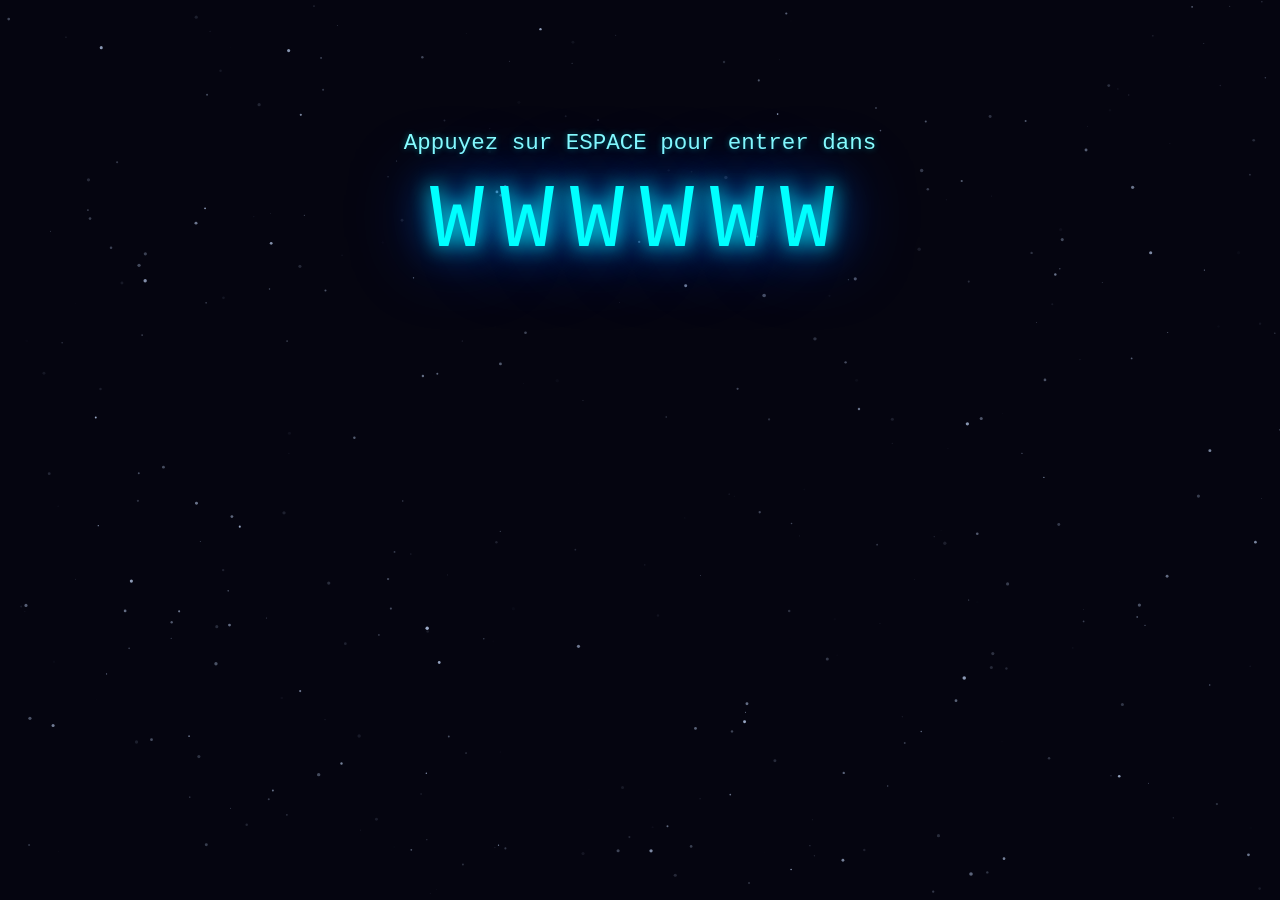
==== Wwwwww/index.html @ 75d3a6de "Ajoutez des fichiers projet." ====
<!DOCTYPE html>
<html lang="fr">
  <head>
    <meta charset="UTF-8">
    <title>WWWWWW</title>
    <link rel="stylesheet" href="css/style.css">
    <style>
      /* ===== Couche unique de contenu (les deux phases) ===== */
      #scene {
        position: absolute; inset: 0; z-index: 25;
        display: flex; flex-direction: column;
        align-items: center; justify-content: center;
        color: #fff; text-align: center;
        pointer-events: none;
      }

      /* Le titre WWWWWW — anime sa position et sa taille */
      #titre-w {
        font-family: 'Courier New', monospace;
        font-size: min(12vw, 10vh);
        letter-spacing: min(1.5vw, 16px);
        color: #0ff;
        text-shadow: 0 0 20px #0ff, 0 0 40px #08f, 0 0 80px #04f;
        animation: pulse 2s ease-in-out infinite;
        transition: font-size 0.8s ease, transform 0.8s ease, margin-bottom 0.8s ease;
        margin-bottom: 0;
      }
      #titre-w.menu-pos {
        font-size: min(10vw, 8vh);
        margin-bottom: 0.5vh;
      }

      /* Sous-titre — anime sa position */
      #sous-titre {
        font-family: 'Courier New', monospace;
        font-size: min(2.2vw, 2.5vh);
        color: #8ff;
        text-shadow: 0 0 6px rgba(0,255,255,0.4);
        animation: blink 1.8s ease-in-out infinite;
        transition: font-size 0.8s ease, margin-bottom 0.8s ease;
        margin-bottom: 1vh;
        min-height: 1.4em;
        order: -1; /* Au-dessus du titre en phase 1 */
      }
      #sous-titre.menu-pos {
        font-size: min(1.8vw, 2vh);
        margin-bottom: 2vh;
        order: 1; /* Sous le titre en phase 2 */
        animation: none;
      }

      /* Canvas parallaxe sobre (étoiles) */
      #stars-bg {
        position: absolute; inset: 0; z-index: 10;
      }

      /* Zone de contenu central (RAM ou Jukebox) — invisible en phase 1 */
      #contenu-central {
        width: min(90vw, 1100px);
        min-height: 30vh;
        display: flex;
        align-items: center;
        justify-content: center;
        order: 2;
        opacity: 0;
        pointer-events: none;
        transition: opacity 0.8s ease 0.4s;
      }
      #contenu-central.visible {
        opacity: 1;
        pointer-events: auto;
      }

      /* Canvas de la barrette RAM */
      #ram-canvas {
        display: block;
        max-width: 100%;
        cursor: pointer;
      }

      /* Jukebox caché par défaut en phase 2 */
      #jukebox-wrap { display: none; width: 100%; }
      #jukebox-wrap.visible { display: block; }
      #jukebox-host {
        position: relative;
        inset: auto;
        z-index: auto;
        padding: 0;
        width: min(96vw, 1200px);
      }

      /* Commandes — invisibles en phase 1 */
      #commandes {
        order: 3;
        margin-top: 1.5vh;
        color: #f0f;
        font-family: 'Courier New', monospace;
        font-size: min(1.6vw, 1.8vh);
        text-shadow: 0 0 6px #f0f;
        line-height: 2.2;
        opacity: 0;
        pointer-events: none;
        transition: opacity 0.8s ease 0.6s;
      }
      #commandes.visible { opacity: 1; pointer-events: auto; }
    </style>
  </head>
  <body>
    <!-- Parallaxe sobre (étoiles, phase 1) -->
    <canvas id="stars-bg"></canvas>

    <!-- Canvas vortex (phase 2, masqué au départ) -->
    <canvas id="title-bg" style="display:none"></canvas>

    <!-- Scène unique avec éléments animés -->
    <div id="scene">
      <div id="sous-titre">Appuyez sur ESPACE pour entrer dans</div>
      <div id="titre-w">WWWWWW</div>
      <div id="contenu-central">
        <canvas id="ram-canvas"></canvas>
        <div id="jukebox-wrap">
          <div id="jukebox-host"></div>
        </div>
      </div>
      <div id="commandes">
        <strong>◀ ▶</strong> ou <strong>Q / D</strong> : Sélectionner un monde<br>
        <strong>ESPACE</strong> : Lancer le monde<br>
        <strong>▲ ▼</strong> : Inverser la gravité (en jeu)<br>
        <strong>R</strong> : Recommencer (en jeu)<br>
        <strong>ÉCHAP</strong> : Retourner à l'accueil<br>
        <strong>J</strong> : Jukebox
      </div>
    </div>

    <!-- Scripts -->
    <script src="scripts/title-vortex.js"></script>
    <script src="scripts/jukebox.js"></script>
    <script src="scripts/mondes.js"></script>

    <script>
    (function() {
      'use strict';

      // ===== État =====
      let phase = 1;
      let jukeboxAffiche = false;
      let mondeSelectionne = 0; // Index 0-based du monde sélectionné
      const progression = parseInt(localStorage.getItem('wwwwww_progression') || '1');

      // Initialiser mondeSelectionne au premier monde disponible
      for (let i = 0; i < MONDES.length; i++) {
        if (i + 1 <= progression && MONDES[i].salles.length > 0) {
          mondeSelectionne = i; break;
        }
      }

      // ===== Références DOM =====
      const titreW     = document.getElementById('titre-w');
      const sousTitre  = document.getElementById('sous-titre');
      const contenuEl  = document.getElementById('contenu-central');
      const cmdEl      = document.getElementById('commandes');
      const ramCanvas  = document.getElementById('ram-canvas');
      const ramCtx     = ramCanvas.getContext('2d');
      const jbWrap     = document.getElementById('jukebox-wrap');
      const starsCvs   = document.getElementById('stars-bg');
      const starsCtx   = starsCvs.getContext('2d');

      // ===== Parallaxe sobre (champ d'étoiles) =====
      let etoiles = [];
      let starsRunning = true;

      function initEtoiles() {
        const w = starsCvs.width = innerWidth;
        const h = starsCvs.height = innerHeight;
        etoiles = [];
        const nb = Math.floor(w * h / 3000);
        for (let i = 0; i < nb; i++) {
          etoiles.push({
            x: Math.random() * w, y: Math.random() * h,
            r: 0.3 + Math.random() * 1.5,
            speed: 0.1 + Math.random() * 0.4,
            alpha: 0.2 + Math.random() * 0.6,
            twinkle: Math.random() * Math.PI * 2
          });
        }
      }

      function drawEtoiles() {
        if (!starsRunning) return;
        const w = starsCvs.width, h = starsCvs.height;
        starsCtx.fillStyle = '#050510';
        starsCtx.fillRect(0, 0, w, h);
        const t = performance.now() * 0.001;
        for (const e of etoiles) {
          e.y += e.speed;
          if (e.y > h) { e.y = -2; e.x = Math.random() * w; }
          const flicker = 0.5 + 0.5 * Math.sin(t * 1.5 + e.twinkle);
          starsCtx.fillStyle = `rgba(200,220,255,${e.alpha * flicker})`;
          starsCtx.beginPath();
          starsCtx.arc(e.x, e.y, e.r, 0, Math.PI * 2);
          starsCtx.fill();
        }
        requestAnimationFrame(drawEtoiles);
      }

      addEventListener('resize', () => {
        if (starsRunning) initEtoiles();
        if (phase === 2) dessinerRAM();
      });
      initEtoiles();
      drawEtoiles();

      // ===== Animation de scramble du sous-titre =====
      const TEXTE_INTRO = 'Appuyez sur ESPACE pour entrer dans';
      const TEXTE_MENU  = 'Sélectionnez un monde puis appuyez sur ESPACE';
      const SCRAMBLE_CHARS = 'ABCDEFGHIJKLMNOPQRSTUVWXYZ0123456789!@#$%&*<>{}[]|/\\=+-~^';

      function scrambleTransition(de, vers, dureeMs, callback) {
        const longueurMax = Math.max(de.length, vers.length);
        const debut = performance.now();
        const dureeTotale = dureeMs;

        function frame() {
          const elapsed = performance.now() - debut;
          const prog = Math.min(1, elapsed / dureeTotale);

          let texte = '';
          for (let i = 0; i < longueurMax; i++) {
            // Chaque caractère se "résout" progressivement de gauche à droite
            const seuil = (i / longueurMax) * 0.7; // Les premiers se résolvent avant
            const charProg = Math.max(0, (prog - seuil) / (1 - seuil));

            if (charProg >= 1) {
              // Caractère résolu → afficher le caractère cible
              texte += i < vers.length ? vers[i] : '';
            } else if (charProg > 0) {
              // En cours de scramble
              texte += SCRAMBLE_CHARS[Math.floor(Math.random() * SCRAMBLE_CHARS.length)];
            } else {
              // Pas encore commencé → afficher le caractère source
              texte += i < de.length ? de[i] : ' ';
            }
          }
          sousTitre.textContent = texte;

          if (prog < 1) {
            requestAnimationFrame(frame);
          } else {
            sousTitre.textContent = vers;
            if (callback) callback();
          }
        }
        requestAnimationFrame(frame);
      }

      // ===== Dessin de la barrette RAM style néon WWWWWW =====

      const RAM_W = 1000;
      const RAM_H = 360;
      const ACCENTS = ['#0ff','#f0f','#0f0','#ff0','#f44','#88f','#f80','#4fa'];

      // Géométrie
      const MARGE_X = 50;
      const PUCE_W  = 84;
      const PUCE_H  = 64;
      const PUCE_GAP = (RAM_W - MARGE_X * 2 - PUCE_W * 8) / 7;
      const PUCE_Y  = 90;
      const PATTE_W = 8;
      const PATTE_H = 22;
      const PATTE_ESP = (PUCE_W - PATTE_W * 4) / 5;

      let puceZones = [];

      function dessinerRAM() {
        const dpr = window.devicePixelRatio || 1;
        const dispW = Math.min(innerWidth * 0.88, 1000);
        const dispH = dispW * (RAM_H / RAM_W);
        ramCanvas.style.width = dispW + 'px';
        ramCanvas.style.height = dispH + 'px';
        ramCanvas.width = RAM_W * dpr;
        ramCanvas.height = RAM_H * dpr;
        ramCtx.setTransform(dpr, 0, 0, dpr, 0, 0);

        const ctx = ramCtx;
        const t = performance.now() * 0.001;
        puceZones = [];

        ctx.clearRect(0, 0, RAM_W, RAM_H);

        // --- PCB (corps) : fond très sombre avec contour néon ---
        const pcbY = 28;
        const pcbH = 240;

        // Glow du PCB
        ctx.shadowColor = '#0f4';
        ctx.shadowBlur = 8;
        ctx.fillStyle = 'rgba(0,20,0,0.6)';
        ctx.strokeStyle = '#0a5';
        ctx.lineWidth = 2;
        roundRect(ctx, 10, pcbY, RAM_W - 20, pcbH, 8);
        ctx.fill(); ctx.stroke();
        ctx.shadowBlur = 0;

        // Pistes de circuit néon
        ctx.lineWidth = 0.8;
        for (let i = 0; i < 14; i++) {
          const ly = pcbY + 16 + i * 16;
          const hue = (i * 25 + t * 10) % 360;
          ctx.strokeStyle = `hsla(${hue},100%,50%,0.06)`;
          ctx.beginPath();
          ctx.moveTo(20, ly);
          ctx.lineTo(RAM_W - 20, ly);
          ctx.stroke();
        }

        // Encoche centrale (notch)
        const notchW = 28, notchH = 12;
        const notchX = RAM_W / 2 - notchW / 2;
        ctx.fillStyle = '#020202';
        ctx.strokeStyle = '#0a5';
        ctx.lineWidth = 1;
        ctx.fillRect(notchX, pcbY + pcbH - 1, notchW, notchH);
        ctx.strokeRect(notchX, pcbY + pcbH - 1, notchW, notchH);

        // --- Connecteur RGB arc-en-ciel (comme les lignes de gravité) ---
        const connY = pcbY + pcbH + notchH - 2;
        const connH = 30;
        const nbPins = 64;
        const pinW = (RAM_W - 80) / nbPins;

        for (let i = 0; i < nbPins; i++) {
          const px = 40 + i * pinW;
          if (px > notchX - 4 && px < notchX + notchW + 4) continue;

          // Dégradé HSL le long de la barrette, défilant dans le temps
          const hue = ((i / nbPins) * 360 + t * 80) % 360;
          ctx.fillStyle = `hsl(${hue},100%,55%)`;
          ctx.shadowColor = `hsl(${hue},100%,60%)`;
          ctx.shadowBlur = 4;
          ctx.fillRect(px, connY, pinW - 1, connH);
        }
        ctx.shadowBlur = 0;

        // Contour du connecteur
        ctx.strokeStyle = `hsl(${(t * 60) % 360},100%,60%)`;
        ctx.lineWidth = 1.5;
        ctx.strokeRect(38, connY - 1, RAM_W - 76, connH + 2);

        // Label "WWWWWW-RAM-64" néon
        ctx.fillStyle = 'rgba(0,255,100,0.2)';
        ctx.font = 'bold 10px "Courier New", monospace';
        ctx.textAlign = 'right';
        ctx.textBaseline = 'top';
        ctx.fillText('WWWWWW-RAM-64', RAM_W - 30, pcbY + 8);

        // --- 8 puces (chipsets = mondes) ---
        for (let m = 0; m < 8; m++) {
          const monde = MONDES[m];
          const num = m + 1;
          const debloque = num <= progression;
          const complet = num < progression;
          const disponible = debloque && monde.salles.length > 0;
          const selectionne = (m === mondeSelectionne) && phase === 2;
          const accent = ACCENTS[m];

          const px = MARGE_X + m * (PUCE_W + PUCE_GAP);
          const py = PUCE_Y;

          puceZones.push({ x: px - 8, y: py - PATTE_H - 4, w: PUCE_W + 16, h: PUCE_H + PATTE_H * 2 + 40, monde: num, disponible });

          // --- 8 pattes (4 en haut, 4 en bas) ---
          for (let s = 0; s < 8; s++) {
            const enHaut = s < 4;
            const idx = enHaut ? s : s - 4;
            const patteX = px + PATTE_ESP + idx * (PATTE_W + PATTE_ESP);
            const patteY = enHaut ? py - PATTE_H : py + PUCE_H;

            let couleur = disponible ? accent : (debloque ? '#333' : '#1a1a1a');
            let alpha = 1;

            if (disponible) {
              alpha = 0.6 + 0.4 * Math.sin(t * 2.5 + m * 0.9 + s * 0.6);
            } else {
              alpha = 0.35;
            }

            // Glow des pattes
            if (disponible) {
              ctx.shadowColor = accent;
              ctx.shadowBlur = selectionne ? 10 : 4;
            }

            ctx.fillStyle = couleur;
            ctx.globalAlpha = alpha;
            roundRect(ctx, patteX, patteY, PATTE_W, PATTE_H, 1);
            ctx.fill();

            // Contour néon des pattes
            ctx.strokeStyle = couleur;
            ctx.lineWidth = 0.8;
            ctx.globalAlpha = alpha * 0.6;
            roundRect(ctx, patteX, patteY, PATTE_W, PATTE_H, 1);
            ctx.stroke();

            ctx.globalAlpha = 1;
            ctx.shadowBlur = 0;
          }

          // --- Corps de la puce ---
          const glowIntensity = selectionne ? (12 + 6 * Math.sin(t * 4)) : (disponible ? 6 : 0);

          if (glowIntensity > 0) {
            ctx.shadowColor = accent;
            ctx.shadowBlur = glowIntensity;
          }

          ctx.fillStyle = selectionne ? 'rgba(20,20,30,0.9)' : 'rgba(8,8,12,0.85)';
          ctx.strokeStyle = disponible ? accent : '#222';
          ctx.lineWidth = selectionne ? 2.5 : (disponible ? 1.5 : 1);
          roundRect(ctx, px, py, PUCE_W, PUCE_H, 5);
          ctx.fill(); ctx.stroke();

          ctx.shadowBlur = 0;

          // Bordure de sélection pulsante
          if (selectionne) {
            const selAlpha = 0.3 + 0.2 * Math.sin(t * 5);
            ctx.strokeStyle = `rgba(255,255,255,${selAlpha})`;
            ctx.lineWidth = 1;
            roundRect(ctx, px - 3, py - 3, PUCE_W + 6, PUCE_H + 6, 7);
            ctx.stroke();
          }

          // Point de repère (coin haut-gauche)
          ctx.fillStyle = disponible ? accent : '#222';
          ctx.beginPath();
          ctx.arc(px + 11, py + 11, 3.5, 0, Math.PI * 2);
          ctx.fill();

          // Numéro du monde
          ctx.fillStyle = disponible ? accent : '#444';
          ctx.font = 'bold 18px "Courier New", monospace';
          ctx.textAlign = 'center';
          ctx.textBaseline = 'middle';
          ctx.fillText(num, px + PUCE_W / 2, py + PUCE_H / 2);

          // Nom du monde sous le chipset
          const nomCourt = monde.nom.replace(/^Monde \d+ — /, '');
          ctx.fillStyle = disponible ? (selectionne ? '#fff' : 'rgba(255,255,255,0.55)') : 'rgba(255,255,255,0.12)';
          ctx.font = '10px "Courier New", monospace';
          ctx.textBaseline = 'top';
          ctx.fillText(nomCourt, px + PUCE_W / 2, py + PUCE_H + PATTE_H + 6);

          // Cadenas néon pour les mondes verrouillés
          if (!debloque) {
            ctx.fillStyle = 'rgba(255,80,80,0.25)';
            ctx.font = '13px "Courier New", monospace';
            ctx.textBaseline = 'middle';
            ctx.fillText('\u2717', px + PUCE_W / 2, py + PUCE_H / 2 + 14);
          }
        }
      }

      function roundRect(ctx, x, y, w, h, r) {
        ctx.beginPath();
        ctx.moveTo(x + r, y);
        ctx.lineTo(x + w - r, y);
        ctx.quadraticCurveTo(x + w, y, x + w, y + r);
        ctx.lineTo(x + w, y + h - r);
        ctx.quadraticCurveTo(x + w, y + h, x + w - r, y + h);
        ctx.lineTo(x + r, y + h);
        ctx.quadraticCurveTo(x, y + h, x, y + h - r);
        ctx.lineTo(x, y + r);
        ctx.quadraticCurveTo(x, y, x + r, y);
        ctx.closePath();
      }

      // Clic sur une puce
      ramCanvas.addEventListener('click', function(e) {
        const rect = ramCanvas.getBoundingClientRect();
        const scaleX = RAM_W / rect.width;
        const scaleY = RAM_H / rect.height;
        const mx = (e.clientX - rect.left) * scaleX;
        const my = (e.clientY - rect.top) * scaleY;
        for (const z of puceZones) {
          if (mx >= z.x && mx <= z.x + z.w && my >= z.y && my <= z.y + z.h) {
            if (z.disponible) {
              mondeSelectionne = z.monde - 1;
              lancerMonde(z.monde);
            }
            break;
          }
        }
      });

      ramCanvas.addEventListener('mousemove', function(e) {
        const rect = ramCanvas.getBoundingClientRect();
        const scaleX = RAM_W / rect.width;
        const scaleY = RAM_H / rect.height;
        const mx = (e.clientX - rect.left) * scaleX;
        const my = (e.clientY - rect.top) * scaleY;
        let surPuce = false;
        for (const z of puceZones) {
          if (mx >= z.x && mx <= z.x + z.w && my >= z.y && my <= z.y + z.h && z.disponible) {
            surPuce = true; break;
          }
        }
        ramCanvas.style.cursor = surPuce ? 'pointer' : 'default';
      });

      // Animation continue de la RAM
      function animerRAM() {
        if (phase === 2 && !jukeboxAffiche) dessinerRAM();
        requestAnimationFrame(animerRAM);
      }

      // ===== Sélection clavier des mondes =====
      function selectionnerMonde(direction) {
        // Trouver le prochain monde disponible dans la direction donnée
        let idx = mondeSelectionne;
        for (let tentative = 0; tentative < 8; tentative++) {
          idx = (idx + direction + 8) % 8;
          const num = idx + 1;
          if (num <= progression && MONDES[idx].salles.length > 0) {
            mondeSelectionne = idx;
            return;
          }
        }
      }

      // ===== Transition Phase 1 → Phase 2 =====
      function passerAuMenu() {
        if (phase !== 1) return;
        phase = 2;

        // Animer le titre vers sa position menu
        titreW.classList.add('menu-pos');
        sousTitre.classList.add('menu-pos');

        // Scramble du sous-titre
        scrambleTransition(TEXTE_INTRO, TEXTE_MENU, 900, null);

        // Faire apparaître le contenu et les commandes
        setTimeout(() => {
          contenuEl.classList.add('visible');
          cmdEl.classList.add('visible');
        }, 200);

        // Démarrer le vortex
        if (window.titleVortexStart) window.titleVortexStart();

        // Arrêter les étoiles
        setTimeout(() => {
          starsRunning = false;
          starsCvs.style.display = 'none';
        }, 1000);

        // Lancer une musique aléatoire
        if (window.jukeboxPlay && window.jukeboxNbPistes) {
          const nb = window.jukeboxNbPistes();
          window.jukeboxPlay(Math.floor(Math.random() * nb));
        }

        // Construire le DOM du jukebox
        if (window.jukeboxConstruireDOM) {
          window.jukeboxConstruireDOM('jukebox-host');
        }

        // Démarrer l'animation de la RAM
        dessinerRAM();
        animerRAM();
      }

      // ===== Toggle Jukebox / RAM =====
      function toggleJukebox() {
        if (phase !== 2) return;
        jukeboxAffiche = !jukeboxAffiche;
        if (jukeboxAffiche) {
          ramCanvas.style.display = 'none';
          jbWrap.classList.add('visible');
        } else {
          jbWrap.classList.remove('visible');
          ramCanvas.style.display = 'block';
        }
      }

      // ===== Lancer un monde =====
      function lancerMonde(num) {
        if (window.jukeboxStop) window.jukeboxStop();
        if (window.titleVortexStop) window.titleVortexStop();
        window.location.href = 'WWWWWW.html?monde=' + num;
      }

      // ===== Clavier =====
      addEventListener('keydown', function(e) {
        if (e.code === 'Space') {
          e.preventDefault();
          if (phase === 1) {
            passerAuMenu();
          } else if (phase === 2 && !jukeboxAffiche) {
            // Lancer le monde sélectionné
            const num = mondeSelectionne + 1;
            const m = MONDES[mondeSelectionne];
            if (num <= progression && m && m.salles.length > 0) {
              lancerMonde(num);
            }
          }
          return;
        }

        if (phase === 2) {
          // Navigation gauche/droite
          if (e.code === 'ArrowLeft' || e.code === 'KeyQ') {
            selectionnerMonde(-1);
            return;
          }
          if (e.code === 'ArrowRight' || e.code === 'KeyD') {
            selectionnerMonde(1);
            return;
          }
          if (e.code === 'KeyJ') {
            toggleJukebox();
            return;
          }
          // Touches numériques 1-8
          const num = parseInt(e.key);
          if (num >= 1 && num <= 8) {
            const m = MONDES[num - 1];
            if (num <= progression && m && m.salles.length > 0) {
              mondeSelectionne = num - 1;
              lancerMonde(num);
            }
          }
        }
      });

    })();
    </script>
  </body>
</html>
---- Wwwwww/css/style.css ----
/* =============================================
   WWWWWW — Styles globaux
   Jeu de plateforme à inversion de gravité
   ============================================= */

/* Palette globale */
:root {
  --couleur-fond: #050510;
}

/* Reset */
* {
  margin: 0;
  padding: 0;
  box-sizing: border-box;
}

/* Corps de page — fond sombre, pas de scrollbars */
body {
  background: var(--couleur-fond);
  overflow: hidden;
  font-family: 'Courier New', monospace;
}

/* Canvas de jeu — rendu pixelisé pour l'esthétique rétro */
canvas {
  display: block;
  image-rendering: pixelated;
}

/* =============================================
   Écran titre — occupe 100% du viewport
   ============================================= */
#title-bg {
  position: absolute;
  inset: 0;
  z-index: 15;
  display: block;
  background: var(--couleur-fond);
}

#title {
  position: absolute;
  inset: 0;
  display: flex;
  flex-direction: column;
  align-items: center;
  justify-content: center;
  z-index: 20;
  color: #fff;
  text-align: center;
  background: transparent;
  padding: 2vh 2vw;
}

#title h1 {
  font-size: min(10vw, 8vh);
  letter-spacing: min(1.5vw, 16px);
  color: #0ff;
  text-shadow: 0 0 20px #0ff, 0 0 40px #08f, 0 0 80px #04f;
  animation: pulse 2s ease-in-out infinite;
  margin-bottom: 1.5vh;
}

#title p {
  color: #8ff;
  font-size: min(2.2vw, 2.5vh);
  text-shadow: 0 0 6px #0ff;
  animation: blink 1.2s ease-in-out infinite;
}

#title .c {
  margin-top: 1.5vh;
  color: #f0f;
  font-size: min(1.6vw, 1.8vh);
  text-shadow: 0 0 6px #f0f;
  line-height: 2;
}

/* Animations */
@keyframes pulse {
  0%, 100% { transform: scale(1); }
  50% { transform: scale(1.05); }
}

@keyframes blink {
  0%, 100% { opacity: 1; }
  50% { opacity: 0.3; }
}

/* =============================================
   Jukebox — Écran titre, occupe tout l'espace restant
   ============================================= */
#jukebox {
  margin-top: 2vh;
  width: min(96vw, 1200px);
}

.jb-label {
  font-size: min(1.6vw, 1.8vh);
  letter-spacing: 8px;
  color: #0ff;
  text-shadow: 0 0 6px #0ff;
  margin-bottom: 1vh;
}

.jb-grille {
  display: grid;
  grid-template-columns: repeat(4, 1fr);
  gap: min(0.6vw, 0.6vh);
}

.jb-btn {
  display: flex;
  flex-direction: column;
  align-items: flex-start;
  gap: 0.3vh;
  padding: min(0.8vh, 8px) min(0.6vw, 10px);
  background: rgba(255,255,255,0.03);
  border: 1px solid color-mix(in srgb, var(--jb-couleur) 40%, transparent);
  border-radius: 4px;
  cursor: pointer;
  transition: all 0.15s;
  text-align: left;
  font-family: 'Courier New', monospace;
}

.jb-btn:hover {
  background: rgba(255,255,255,0.08);
  border-color: var(--jb-couleur);
  box-shadow: 0 0 12px color-mix(in srgb, var(--jb-couleur) 30%, transparent);
}

.jb-btn.jb-actif {
  background: color-mix(in srgb, var(--jb-couleur) 15%, transparent);
  border-color: var(--jb-couleur);
  box-shadow: 0 0 16px color-mix(in srgb, var(--jb-couleur) 50%, transparent),
              inset 0 0 8px color-mix(in srgb, var(--jb-couleur) 10%, transparent);
  animation: jb-pulse 1.5s ease-in-out infinite;
}

@keyframes jb-pulse {
  0%, 100% { box-shadow: 0 0 12px color-mix(in srgb, var(--jb-couleur) 40%, transparent); }
  50% { box-shadow: 0 0 20px color-mix(in srgb, var(--jb-couleur) 60%, transparent); }
}

.jb-num {
  font-size: min(1.2vw, 1.3vh);
  color: var(--jb-couleur);
  text-shadow: 0 0 4px var(--jb-couleur);
  opacity: 0.7;
}

.jb-nom {
  font-size: min(1.3vw, 1.5vh);
  color: #fff;
  font-weight: bold;
  line-height: 1.2;
}

.jb-desc {
  font-size: min(1vw, 1.1vh);
  color: #888;
  line-height: 1.2;
}
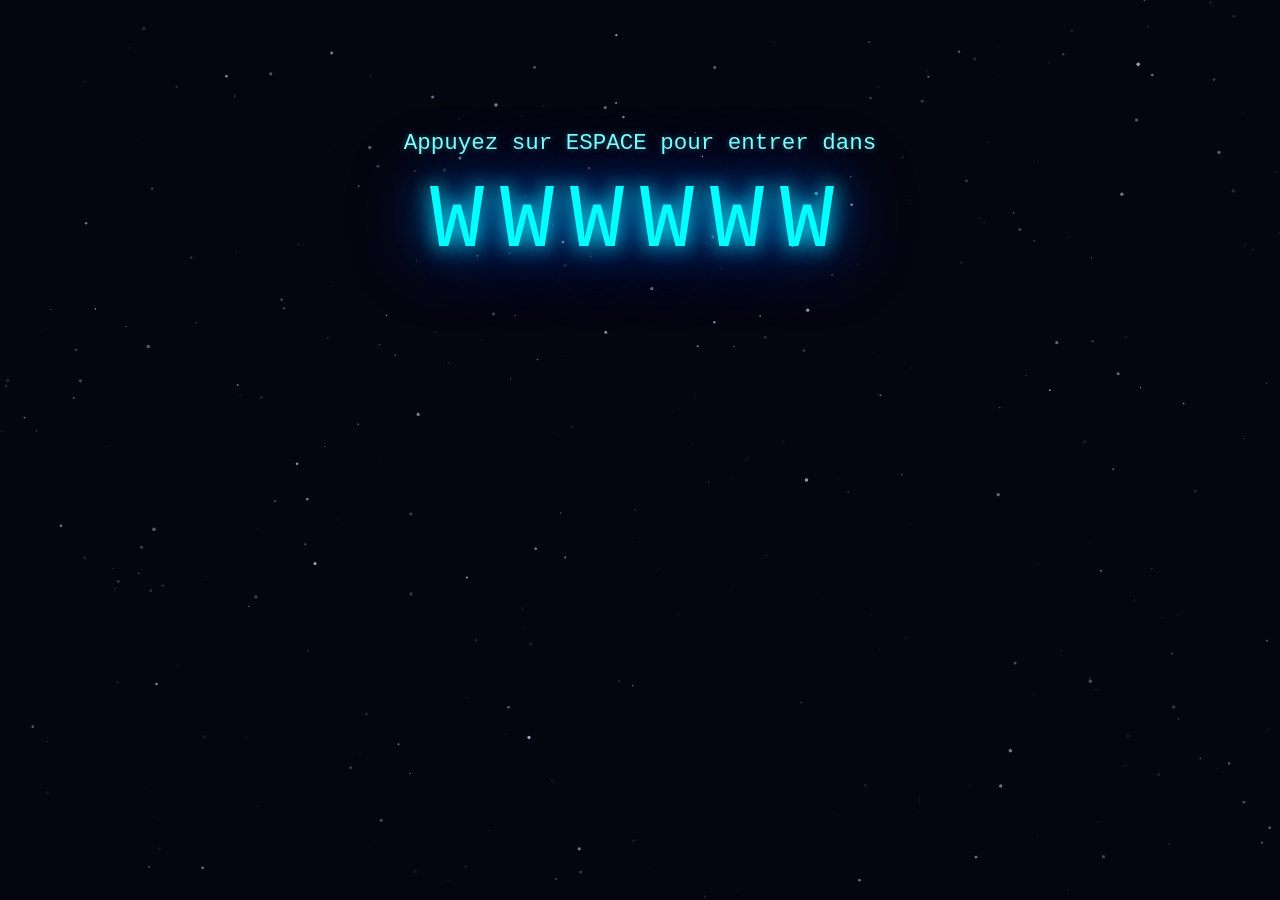
==== commit 314197a1: "Passage en SPA : suppression de WWWWWW.html, refactoring index.html et engine.js - index.html devien" ====
--- a/Wwwwww/index.html
+++ b/Wwwwww/index.html
@@ -5,7 +5,7 @@
     <title>WWWWWW</title>
     <link rel="stylesheet" href="css/style.css">
     <style>
-      /* ===== Couche unique de contenu (les deux phases) ===== */
+      /* ===== Scène unique (les deux phases) ===== */
       #scene {
         position: absolute; inset: 0; z-index: 25;
         display: flex; flex-direction: column;
@@ -14,7 +14,7 @@
         pointer-events: none;
       }
 
-      /* Le titre WWWWWW — anime sa position et sa taille */
+      /* Titre WWWWWW — anime position et taille */
       #titre-w {
         font-family: 'Courier New', monospace;
         font-size: min(12vw, 10vh);
@@ -22,7 +22,7 @@
         color: #0ff;
         text-shadow: 0 0 20px #0ff, 0 0 40px #08f, 0 0 80px #04f;
         animation: pulse 2s ease-in-out infinite;
-        transition: font-size 0.8s ease, transform 0.8s ease, margin-bottom 0.8s ease;
+        transition: font-size 0.8s ease, margin-bottom 0.8s ease;
         margin-bottom: 0;
       }
       #titre-w.menu-pos {
@@ -30,7 +30,7 @@
         margin-bottom: 0.5vh;
       }
 
-      /* Sous-titre — anime sa position */
+      /* Sous-titre — anime position */
       #sous-titre {
         font-family: 'Courier New', monospace;
         font-size: min(2.2vw, 2.5vh);
@@ -40,21 +40,23 @@
         transition: font-size 0.8s ease, margin-bottom 0.8s ease;
         margin-bottom: 1vh;
         min-height: 1.4em;
-        order: -1; /* Au-dessus du titre en phase 1 */
+        order: -1;
       }
       #sous-titre.menu-pos {
         font-size: min(1.8vw, 2vh);
         margin-bottom: 2vh;
-        order: 1; /* Sous le titre en phase 2 */
+        order: 1;
         animation: none;
       }
 
-      /* Canvas parallaxe sobre (étoiles) */
-      #stars-bg {
-        position: absolute; inset: 0; z-index: 10;
-      }
-
-      /* Zone de contenu central (RAM ou Jukebox) — invisible en phase 1 */
+      /* Parallaxe sobre (étoiles) */
+      #stars-bg { position: absolute; inset: 0; z-index: 10; }
+
+      /* Canvas de jeu (caché par défaut) */
+      #game { display: none; position: absolute; inset: 0; z-index: 30; }
+      #game.visible { display: block; }
+
+      /* Zone de contenu central (RAM ou Jukebox) */
       #contenu-central {
         width: min(90vw, 1100px);
         min-height: 30vh;
@@ -66,30 +68,18 @@
         pointer-events: none;
         transition: opacity 0.8s ease 0.4s;
       }
-      #contenu-central.visible {
-        opacity: 1;
-        pointer-events: auto;
-      }
-
-      /* Canvas de la barrette RAM */
-      #ram-canvas {
-        display: block;
-        max-width: 100%;
-        cursor: pointer;
-      }
-
-      /* Jukebox caché par défaut en phase 2 */
+      #contenu-central.visible { opacity: 1; pointer-events: auto; }
+
+      #ram-canvas { display: block; max-width: 100%; cursor: pointer; }
+
       #jukebox-wrap { display: none; width: 100%; }
       #jukebox-wrap.visible { display: block; }
       #jukebox-host {
-        position: relative;
-        inset: auto;
-        z-index: auto;
-        padding: 0;
-        width: min(96vw, 1200px);
-      }
-
-      /* Commandes — invisibles en phase 1 */
+        position: relative; inset: auto; z-index: auto;
+        padding: 0; width: min(96vw, 1200px);
+      }
+
+      /* Commandes */
       #commandes {
         order: 3;
         margin-top: 1.5vh;
@@ -112,7 +102,10 @@
     <!-- Canvas vortex (phase 2, masqué au départ) -->
     <canvas id="title-bg" style="display:none"></canvas>
 
-    <!-- Scène unique avec éléments animés -->
+    <!-- Canvas de jeu (SPA : même page) -->
+    <canvas id="game"></canvas>
+
+    <!-- Scène : intro + menu -->
     <div id="scene">
       <div id="sous-titre">Appuyez sur ESPACE pour entrer dans</div>
       <div id="titre-w">WWWWWW</div>
@@ -132,22 +125,26 @@
       </div>
     </div>
 
-    <!-- Scripts -->
+    <!-- Registre global des salles (rempli dynamiquement par chargerSalles) -->
+    <script>var SALLES = [];</script>
+
+    <!-- Scripts : vortex, jukebox, mondes, moteur -->
     <script src="scripts/title-vortex.js"></script>
     <script src="scripts/jukebox.js"></script>
     <script src="scripts/mondes.js"></script>
+    <script src="scripts/engine.js"></script>
 
     <script>
     (function() {
       'use strict';
 
       // ===== État =====
-      let phase = 1;
+      let phase = 1;           // 1 = intro, 2 = menu, 3 = jeu
       let jukeboxAffiche = false;
-      let mondeSelectionne = 0; // Index 0-based du monde sélectionné
-      const progression = parseInt(localStorage.getItem('wwwwww_progression') || '1');
-
-      // Initialiser mondeSelectionne au premier monde disponible
+      let mondeSelectionne = 0;
+      let progression = parseInt(localStorage.getItem('wwwwww_progression') || '1');
+
+      // Premier monde disponible
       for (let i = 0; i < MONDES.length; i++) {
         if (i + 1 <= progression && MONDES[i].salles.length > 0) {
           mondeSelectionne = i; break;
@@ -155,6 +152,7 @@
       }
 
       // ===== Références DOM =====
+      const sceneEl    = document.getElementById('scene');
       const titreW     = document.getElementById('titre-w');
       const sousTitre  = document.getElementById('sous-titre');
       const contenuEl  = document.getElementById('contenu-central');
@@ -162,6 +160,7 @@
       const ramCanvas  = document.getElementById('ram-canvas');
       const ramCtx     = ramCanvas.getContext('2d');
       const jbWrap     = document.getElementById('jukebox-wrap');
+      const gameCanvas = document.getElementById('game');
       const starsCvs   = document.getElementById('stars-bg');
       const starsCtx   = starsCvs.getContext('2d');
 
@@ -210,7 +209,7 @@
       initEtoiles();
       drawEtoiles();
 
-      // ===== Animation de scramble du sous-titre =====
+      // ===== Scramble du sous-titre =====
       const TEXTE_INTRO = 'Appuyez sur ESPACE pour entrer dans';
       const TEXTE_MENU  = 'Sélectionnez un monde puis appuyez sur ESPACE';
       const SCRAMBLE_CHARS = 'ABCDEFGHIJKLMNOPQRSTUVWXYZ0123456789!@#$%&*<>{}[]|/\\=+-~^';
@@ -218,42 +217,29 @@
       function scrambleTransition(de, vers, dureeMs, callback) {
         const longueurMax = Math.max(de.length, vers.length);
         const debut = performance.now();
-        const dureeTotale = dureeMs;
-
         function frame() {
           const elapsed = performance.now() - debut;
-          const prog = Math.min(1, elapsed / dureeTotale);
-
+          const prog = Math.min(1, elapsed / dureeMs);
           let texte = '';
           for (let i = 0; i < longueurMax; i++) {
-            // Chaque caractère se "résout" progressivement de gauche à droite
-            const seuil = (i / longueurMax) * 0.7; // Les premiers se résolvent avant
+            const seuil = (i / longueurMax) * 0.7;
             const charProg = Math.max(0, (prog - seuil) / (1 - seuil));
-
             if (charProg >= 1) {
-              // Caractère résolu → afficher le caractère cible
               texte += i < vers.length ? vers[i] : '';
             } else if (charProg > 0) {
-              // En cours de scramble
               texte += SCRAMBLE_CHARS[Math.floor(Math.random() * SCRAMBLE_CHARS.length)];
             } else {
-              // Pas encore commencé → afficher le caractère source
               texte += i < de.length ? de[i] : ' ';
             }
           }
           sousTitre.textContent = texte;
-
-          if (prog < 1) {
-            requestAnimationFrame(frame);
-          } else {
-            sousTitre.textContent = vers;
-            if (callback) callback();
-          }
+          if (prog < 1) requestAnimationFrame(frame);
+          else { sousTitre.textContent = vers; if (callback) callback(); }
         }
         requestAnimationFrame(frame);
       }
 
-      // ===== Dessin de la barrette RAM style néon WWWWWW =====
+      // ===== Dessin de la barrette RAM — style néon bleu WWWWWW =====
 
       const RAM_W = 1000;
       const RAM_H = 360;
@@ -284,45 +270,107 @@
         const ctx = ramCtx;
         const t = performance.now() * 0.001;
         puceZones = [];
-
         ctx.clearRect(0, 0, RAM_W, RAM_H);
 
-        // --- PCB (corps) : fond très sombre avec contour néon ---
+        // --- PCB : fond bleu foncé avec circuit imprimé néon ---
         const pcbY = 28;
         const pcbH = 240;
 
-        // Glow du PCB
-        ctx.shadowColor = '#0f4';
-        ctx.shadowBlur = 8;
-        ctx.fillStyle = 'rgba(0,20,0,0.6)';
-        ctx.strokeStyle = '#0a5';
+        // Fond bleu foncé
+        ctx.shadowColor = '#06f';
+        ctx.shadowBlur = 10;
+        ctx.fillStyle = '#040820';
+        ctx.strokeStyle = '#1a5fff';
         ctx.lineWidth = 2;
         roundRect(ctx, 10, pcbY, RAM_W - 20, pcbH, 8);
         ctx.fill(); ctx.stroke();
         ctx.shadowBlur = 0;
 
-        // Pistes de circuit néon
-        ctx.lineWidth = 0.8;
-        for (let i = 0; i < 14; i++) {
-          const ly = pcbY + 16 + i * 16;
-          const hue = (i * 25 + t * 10) % 360;
-          ctx.strokeStyle = `hsla(${hue},100%,50%,0.06)`;
+        // --- Circuit imprimé : pistes néon bleu dessinées en JS ---
+        ctx.save();
+        ctx.beginPath();
+        roundRect(ctx, 10, pcbY, RAM_W - 20, pcbH, 8);
+        ctx.clip();
+
+        ctx.lineWidth = 1;
+        ctx.lineCap = 'round';
+
+        // Pistes horizontales principales
+        for (let i = 0; i < 16; i++) {
+          const ly = pcbY + 12 + i * 15;
+          const hue = (200 + i * 5) % 260;
+          ctx.strokeStyle = `hsla(${hue},100%,50%,0.07)`;
           ctx.beginPath();
-          ctx.moveTo(20, ly);
-          ctx.lineTo(RAM_W - 20, ly);
+          ctx.moveTo(15, ly);
+          ctx.lineTo(RAM_W - 15, ly);
           ctx.stroke();
         }
 
-        // Encoche centrale (notch)
+        // Pistes de circuit : segments orthogonaux + diagonales
+        const rng = mulberry32(42);
+        for (let trace = 0; trace < 25; trace++) {
+          const sx = 30 + rng() * (RAM_W - 60);
+          const sy = pcbY + 10 + rng() * (pcbH - 20);
+          const nbSegs = 3 + Math.floor(rng() * 5);
+          let cx = sx, cy = sy;
+
+          const hue = 200 + rng() * 40;
+          const alpha = 0.05 + rng() * 0.08;
+          ctx.strokeStyle = `hsla(${hue},100%,55%,${alpha})`;
+          ctx.lineWidth = 0.5 + rng() * 1;
+          ctx.beginPath();
+          ctx.moveTo(cx, cy);
+
+          for (let s = 0; s < nbSegs; s++) {
+            const dir = rng();
+            const len = 20 + rng() * 80;
+            if (dir < 0.35) { cx += len; }
+            else if (dir < 0.6) { cy += (rng() > 0.5 ? 1 : -1) * len * 0.5; }
+            else if (dir < 0.8) { cx += len * 0.7; cy += (rng() > 0.5 ? 1 : -1) * len * 0.3; }
+            else { cx -= len * 0.5; }
+            cx = Math.max(15, Math.min(RAM_W - 15, cx));
+            cy = Math.max(pcbY + 5, Math.min(pcbY + pcbH - 5, cy));
+            ctx.lineTo(cx, cy);
+          }
+          ctx.stroke();
+
+          // Petits pads aux extrémités
+          ctx.fillStyle = `hsla(${hue},100%,55%,${alpha * 1.5})`;
+          ctx.fillRect(sx - 2, sy - 2, 4, 4);
+          ctx.fillRect(cx - 2, cy - 2, 4, 4);
+        }
+
+        // Vias (petits ronds connecteurs)
+        for (let v = 0; v < 30; v++) {
+          const vx = 40 + rng() * (RAM_W - 80);
+          const vy = pcbY + 15 + rng() * (pcbH - 30);
+          ctx.fillStyle = `hsla(220,100%,60%,0.1)`;
+          ctx.beginPath();
+          ctx.arc(vx, vy, 2, 0, Math.PI * 2);
+          ctx.fill();
+        }
+
+        ctx.restore();
+
+        // Bordure néon bleu du PCB (par-dessus le clip)
+        ctx.strokeStyle = '#1a5fff';
+        ctx.lineWidth = 2;
+        ctx.shadowColor = '#06f';
+        ctx.shadowBlur = 8;
+        roundRect(ctx, 10, pcbY, RAM_W - 20, pcbH, 8);
+        ctx.stroke();
+        ctx.shadowBlur = 0;
+
+        // Encoche centrale
         const notchW = 28, notchH = 12;
         const notchX = RAM_W / 2 - notchW / 2;
-        ctx.fillStyle = '#020202';
-        ctx.strokeStyle = '#0a5';
+        ctx.fillStyle = '#020208';
+        ctx.strokeStyle = '#1a5fff';
         ctx.lineWidth = 1;
         ctx.fillRect(notchX, pcbY + pcbH - 1, notchW, notchH);
         ctx.strokeRect(notchX, pcbY + pcbH - 1, notchW, notchH);
 
-        // --- Connecteur RGB arc-en-ciel (comme les lignes de gravité) ---
+        // --- Connecteur RGB arc-en-ciel (lignes de gravité) ---
         const connY = pcbY + pcbH + notchH - 2;
         const connH = 30;
         const nbPins = 64;
@@ -332,7 +380,6 @@
           const px = 40 + i * pinW;
           if (px > notchX - 4 && px < notchX + notchW + 4) continue;
 
-          // Dégradé HSL le long de la barrette, défilant dans le temps
           const hue = ((i / nbPins) * 360 + t * 80) % 360;
           ctx.fillStyle = `hsl(${hue},100%,55%)`;
           ctx.shadowColor = `hsl(${hue},100%,60%)`;
@@ -341,13 +388,17 @@
         }
         ctx.shadowBlur = 0;
 
-        // Contour du connecteur
-        ctx.strokeStyle = `hsl(${(t * 60) % 360},100%,60%)`;
+        // Contour du connecteur RGB
+        const connHue = (t * 60) % 360;
+        ctx.strokeStyle = `hsl(${connHue},100%,60%)`;
         ctx.lineWidth = 1.5;
+        ctx.shadowColor = `hsl(${connHue},100%,60%)`;
+        ctx.shadowBlur = 6;
         ctx.strokeRect(38, connY - 1, RAM_W - 76, connH + 2);
-
-        // Label "WWWWWW-RAM-64" néon
-        ctx.fillStyle = 'rgba(0,255,100,0.2)';
+        ctx.shadowBlur = 0;
+
+        // Label néon
+        ctx.fillStyle = 'rgba(26,95,255,0.2)';
         ctx.font = 'bold 10px "Courier New", monospace';
         ctx.textAlign = 'right';
         ctx.textBaseline = 'top';
@@ -368,34 +419,25 @@
 
           puceZones.push({ x: px - 8, y: py - PATTE_H - 4, w: PUCE_W + 16, h: PUCE_H + PATTE_H * 2 + 40, monde: num, disponible });
 
-          // --- 8 pattes (4 en haut, 4 en bas) ---
+          // --- Pattes (4 haut + 4 bas = 8 salles) ---
           for (let s = 0; s < 8; s++) {
             const enHaut = s < 4;
             const idx = enHaut ? s : s - 4;
             const patteX = px + PATTE_ESP + idx * (PATTE_W + PATTE_ESP);
             const patteY = enHaut ? py - PATTE_H : py + PUCE_H;
 
-            let couleur = disponible ? accent : (debloque ? '#333' : '#1a1a1a');
-            let alpha = 1;
-
-            if (disponible) {
-              alpha = 0.6 + 0.4 * Math.sin(t * 2.5 + m * 0.9 + s * 0.6);
-            } else {
-              alpha = 0.35;
-            }
-
-            // Glow des pattes
+            const couleur = disponible ? accent : (debloque ? '#333' : '#1a1a1a');
+            let alpha = disponible ? (0.6 + 0.4 * Math.sin(t * 2.5 + m * 0.9 + s * 0.6)) : 0.35;
+
             if (disponible) {
               ctx.shadowColor = accent;
               ctx.shadowBlur = selectionne ? 10 : 4;
             }
 
+            ctx.globalAlpha = alpha;
             ctx.fillStyle = couleur;
-            ctx.globalAlpha = alpha;
             roundRect(ctx, patteX, patteY, PATTE_W, PATTE_H, 1);
             ctx.fill();
-
-            // Contour néon des pattes
             ctx.strokeStyle = couleur;
             ctx.lineWidth = 0.8;
             ctx.globalAlpha = alpha * 0.6;
@@ -407,19 +449,15 @@
           }
 
           // --- Corps de la puce ---
-          const glowIntensity = selectionne ? (12 + 6 * Math.sin(t * 4)) : (disponible ? 6 : 0);
-
-          if (glowIntensity > 0) {
-            ctx.shadowColor = accent;
-            ctx.shadowBlur = glowIntensity;
-          }
-
-          ctx.fillStyle = selectionne ? 'rgba(20,20,30,0.9)' : 'rgba(8,8,12,0.85)';
+          const glowI = selectionne ? (12 + 6 * Math.sin(t * 4)) : (disponible ? 6 : 0);
+
+          if (glowI > 0) { ctx.shadowColor = accent; ctx.shadowBlur = glowI; }
+
+          ctx.fillStyle = selectionne ? 'rgba(10,10,24,0.92)' : 'rgba(6,6,14,0.88)';
           ctx.strokeStyle = disponible ? accent : '#222';
           ctx.lineWidth = selectionne ? 2.5 : (disponible ? 1.5 : 1);
           roundRect(ctx, px, py, PUCE_W, PUCE_H, 5);
           ctx.fill(); ctx.stroke();
-
           ctx.shadowBlur = 0;
 
           // Bordure de sélection pulsante
@@ -431,27 +469,25 @@
             ctx.stroke();
           }
 
-          // Point de repère (coin haut-gauche)
+          // Point de repère
           ctx.fillStyle = disponible ? accent : '#222';
-          ctx.beginPath();
-          ctx.arc(px + 11, py + 11, 3.5, 0, Math.PI * 2);
-          ctx.fill();
-
-          // Numéro du monde
+          ctx.beginPath(); ctx.arc(px + 11, py + 11, 3.5, 0, Math.PI * 2); ctx.fill();
+
+          // Numéro
           ctx.fillStyle = disponible ? accent : '#444';
           ctx.font = 'bold 18px "Courier New", monospace';
           ctx.textAlign = 'center';
           ctx.textBaseline = 'middle';
           ctx.fillText(num, px + PUCE_W / 2, py + PUCE_H / 2);
 
-          // Nom du monde sous le chipset
+          // Nom du monde
           const nomCourt = monde.nom.replace(/^Monde \d+ — /, '');
           ctx.fillStyle = disponible ? (selectionne ? '#fff' : 'rgba(255,255,255,0.55)') : 'rgba(255,255,255,0.12)';
           ctx.font = '10px "Courier New", monospace';
           ctx.textBaseline = 'top';
           ctx.fillText(nomCourt, px + PUCE_W / 2, py + PUCE_H + PATTE_H + 6);
 
-          // Cadenas néon pour les mondes verrouillés
+          // Cadenas néon rouge
           if (!debloque) {
             ctx.fillStyle = 'rgba(255,80,80,0.25)';
             ctx.font = '13px "Courier New", monospace';
@@ -459,6 +495,17 @@
             ctx.fillText('\u2717', px + PUCE_W / 2, py + PUCE_H / 2 + 14);
           }
         }
+      }
+
+      // RNG déterministe pour le circuit imprimé
+      function mulberry32(seed) {
+        let s = seed | 0;
+        return function() {
+          s = (s + 0x6D2B79F5) | 0;
+          let t = Math.imul(s ^ (s >>> 15), 1 | s);
+          t = (t + Math.imul(t ^ (t >>> 7), 61 | t)) ^ t;
+          return ((t ^ (t >>> 14)) >>> 0) / 4294967296;
+        };
       }
 
       function roundRect(ctx, x, y, w, h, r) {
@@ -508,15 +555,14 @@
         ramCanvas.style.cursor = surPuce ? 'pointer' : 'default';
       });
 
-      // Animation continue de la RAM
+      // Animation RAM
       function animerRAM() {
         if (phase === 2 && !jukeboxAffiche) dessinerRAM();
         requestAnimationFrame(animerRAM);
       }
 
-      // ===== Sélection clavier des mondes =====
+      // ===== Navigation clavier entre mondes =====
       function selectionnerMonde(direction) {
-        // Trouver le prochain monde disponible dans la direction donnée
         let idx = mondeSelectionne;
         for (let tentative = 0; tentative < 8; tentative++) {
           idx = (idx + direction + 8) % 8;
@@ -528,45 +574,56 @@
         }
       }
 
+      // ===== Chargement dynamique des salles d'un monde =====
+      // Les scripts déjà chargés sont tracés pour éviter les doublons
+      let scriptsCharges = new Set();
+
+      async function chargerSalles(mondeIdx) {
+        const monde = MONDES[mondeIdx];
+        // Vider le tableau global SALLES
+        window.SALLES = [];
+        for (const chemin of monde.salles) {
+          const src = 'salles/' + chemin;
+          // Toujours recharger car SALLES est vidé
+          await new Promise((resolve, reject) => {
+            const s = document.createElement('script');
+            s.src = src + '?t=' + Date.now(); // Cache-bust pour forcer le re-push
+            s.onload = resolve;
+            s.onerror = reject;
+            document.body.appendChild(s);
+          });
+        }
+      }
+
       // ===== Transition Phase 1 → Phase 2 =====
       function passerAuMenu() {
         if (phase !== 1) return;
         phase = 2;
 
-        // Animer le titre vers sa position menu
         titreW.classList.add('menu-pos');
         sousTitre.classList.add('menu-pos');
-
-        // Scramble du sous-titre
         scrambleTransition(TEXTE_INTRO, TEXTE_MENU, 900, null);
 
-        // Faire apparaître le contenu et les commandes
         setTimeout(() => {
           contenuEl.classList.add('visible');
           cmdEl.classList.add('visible');
         }, 200);
 
-        // Démarrer le vortex
         if (window.titleVortexStart) window.titleVortexStart();
-
-        // Arrêter les étoiles
         setTimeout(() => {
           starsRunning = false;
           starsCvs.style.display = 'none';
         }, 1000);
 
-        // Lancer une musique aléatoire
         if (window.jukeboxPlay && window.jukeboxNbPistes) {
           const nb = window.jukeboxNbPistes();
           window.jukeboxPlay(Math.floor(Math.random() * nb));
         }
 
-        // Construire le DOM du jukebox
         if (window.jukeboxConstruireDOM) {
           window.jukeboxConstruireDOM('jukebox-host');
         }
 
-        // Démarrer l'animation de la RAM
         dessinerRAM();
         animerRAM();
       }
@@ -584,21 +641,56 @@
         }
       }
 
-      // ===== Lancer un monde =====
-      function lancerMonde(num) {
+      // ===== Lancer un monde (SPA) =====
+      async function lancerMonde(num) {
+        if (phase === 3) return;
+
+        // Arrêter le jukebox
         if (window.jukeboxStop) window.jukeboxStop();
+
+        // Masquer le menu, afficher le canvas de jeu
+        sceneEl.style.display = 'none';
+        document.getElementById('title-bg').style.display = 'none';
         if (window.titleVortexStop) window.titleVortexStop();
-        window.location.href = 'WWWWWW.html?monde=' + num;
+        gameCanvas.classList.add('visible');
+
+        // Stocker l'index du monde courant
+        window.MONDE_COURANT = num - 1;
+
+        // Charger les salles
+        await chargerSalles(num - 1);
+
+        phase = 3;
+
+        // Démarrer le moteur avec callback de retour
+        window.demarrerJeu(function retourAuMenu() {
+          phase = 2;
+          gameCanvas.classList.remove('visible');
+          sceneEl.style.display = '';
+          document.getElementById('title-bg').style.display = 'block';
+          if (window.titleVortexStart) window.titleVortexStart();
+
+          // Relire la progression (elle a pu changer si le boss a été battu)
+          progression = parseInt(localStorage.getItem('wwwwww_progression') || '1');
+
+          // Relancer le jukebox
+          if (window.jukeboxPlay && window.jukeboxNbPistes) {
+            const nb = window.jukeboxNbPistes();
+            window.jukeboxPlay(Math.floor(Math.random() * nb));
+          }
+        });
       }
 
       // ===== Clavier =====
       addEventListener('keydown', function(e) {
+        // Ignorer en phase jeu (le moteur gère ses propres inputs)
+        if (phase === 3) return;
+
         if (e.code === 'Space') {
           e.preventDefault();
           if (phase === 1) {
             passerAuMenu();
           } else if (phase === 2 && !jukeboxAffiche) {
-            // Lancer le monde sélectionné
             const num = mondeSelectionne + 1;
             const m = MONDES[mondeSelectionne];
             if (num <= progression && m && m.salles.length > 0) {
@@ -609,7 +701,6 @@
         }
 
         if (phase === 2) {
-          // Navigation gauche/droite
           if (e.code === 'ArrowLeft' || e.code === 'KeyQ') {
             selectionnerMonde(-1);
             return;
@@ -622,7 +713,6 @@
             toggleJukebox();
             return;
           }
-          // Touches numériques 1-8
           const num = parseInt(e.key);
           if (num >= 1 && num <= 8) {
             const m = MONDES[num - 1];
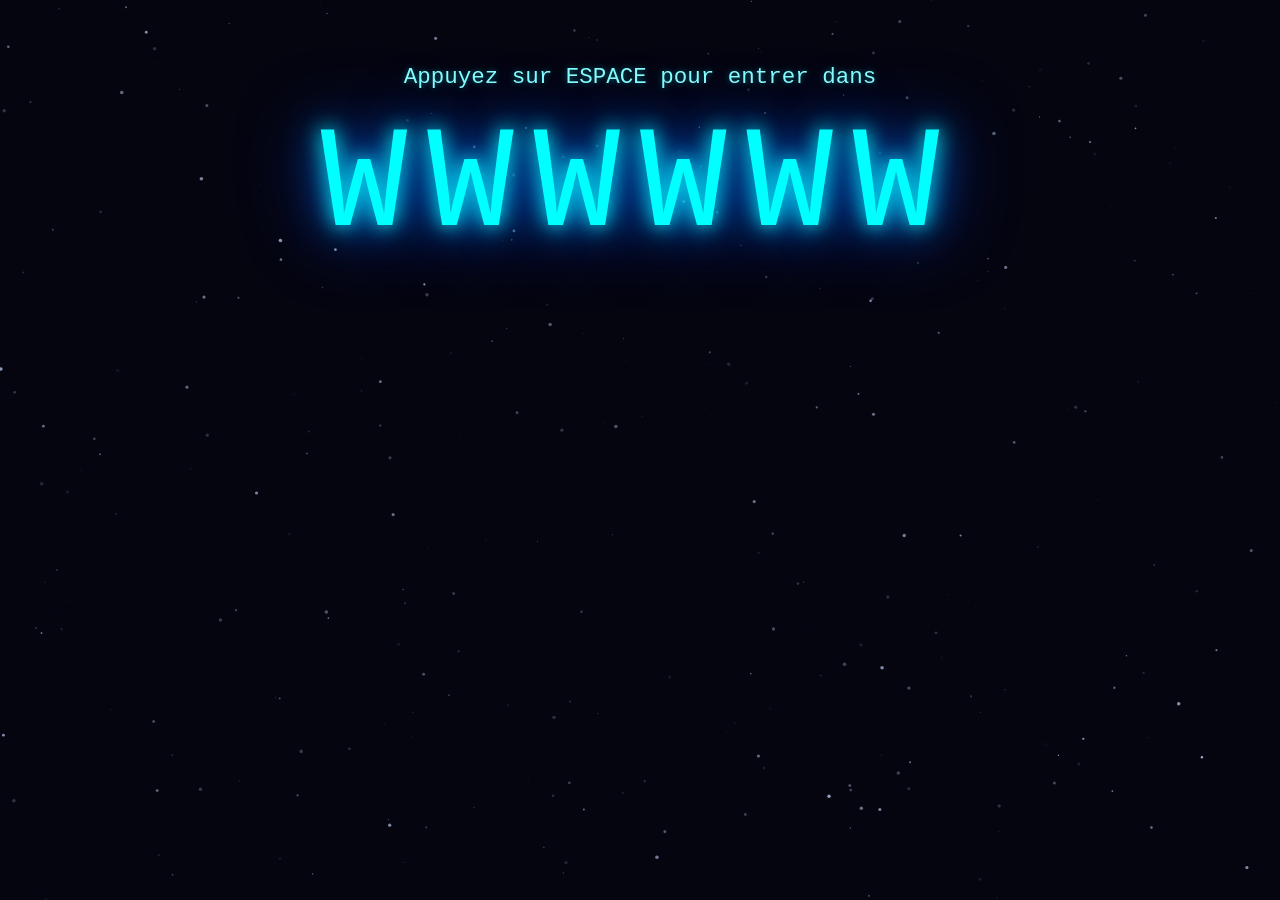
==== commit 9a8368ed: "Ajout animation CRT, retour menu amélioré, fixes visuels - Transition CRT (off/on) avec SFX procédur" ====
--- a/Wwwwww/index.html
+++ b/Wwwwww/index.html
@@ -9,7 +9,8 @@
       #scene {
         position: absolute; inset: 0; z-index: 25;
         display: flex; flex-direction: column;
-        align-items: center; justify-content: center;
+        align-items: center; justify-content: flex-end;
+        padding-bottom: 15vh;
         color: #fff; text-align: center;
         pointer-events: none;
       }
@@ -17,8 +18,8 @@
       /* Titre WWWWWW — anime position et taille */
       #titre-w {
         font-family: 'Courier New', monospace;
-        font-size: min(12vw, 10vh);
-        letter-spacing: min(1.5vw, 16px);
+        font-size: min(18vw, 16vh);
+        letter-spacing: min(2vw, 20px);
         color: #0ff;
         text-shadow: 0 0 20px #0ff, 0 0 40px #08f, 0 0 80px #04f;
         animation: pulse 2s ease-in-out infinite;
@@ -118,12 +119,15 @@
       <div id="commandes">
         <strong>◀ ▶</strong> ou <strong>Q / D</strong> : Sélectionner un monde<br>
         <strong>ESPACE</strong> : Lancer le monde<br>
-        <strong>▲ ▼</strong> : Inverser la gravité (en jeu)<br>
+        <strong>▲ ▼</strong> ou <strong>ESPACE</strong> : Inverser la gravité (en jeu)<br>
         <strong>R</strong> : Recommencer (en jeu)<br>
         <strong>ÉCHAP</strong> : Retourner à l'accueil<br>
         <strong>J</strong> : Jukebox
       </div>
     </div>
+
+    <!-- Overlay pour les transitions CRT -->
+    <canvas id="crt-overlay" style="display:none; position:absolute; inset:0; z-index:50;"></canvas>
 
     <!-- Registre global des salles (rempli dynamiquement par chargerSalles) -->
     <script>var SALLES = [];</script>
@@ -279,7 +283,7 @@
         // Fond bleu foncé
         ctx.shadowColor = '#06f';
         ctx.shadowBlur = 10;
-        ctx.fillStyle = '#040820';
+        ctx.fillStyle = 'rgba(4,8,32,0.5)';
         ctx.strokeStyle = '#1a5fff';
         ctx.lineWidth = 2;
         roundRect(ctx, 10, pcbY, RAM_W - 20, pcbH, 8);
@@ -371,16 +375,15 @@
         ctx.strokeRect(notchX, pcbY + pcbH - 1, notchW, notchH);
 
         // --- Connecteur RGB arc-en-ciel (lignes de gravité) ---
-        const connY = pcbY + pcbH + notchH - 2;
+        const connY = pcbY + pcbH - 8;
         const connH = 30;
         const nbPins = 64;
         const pinW = (RAM_W - 80) / nbPins;
 
         for (let i = 0; i < nbPins; i++) {
           const px = 40 + i * pinW;
-          if (px > notchX - 4 && px < notchX + notchW + 4) continue;
-
-          const hue = ((i / nbPins) * 360 + t * 80) % 360;
+
+          const hue = ((i / nbPins) * 360 + t * 240) % 360;
           ctx.fillStyle = `hsl(${hue},100%,55%)`;
           ctx.shadowColor = `hsl(${hue},100%,60%)`;
           ctx.shadowBlur = 4;
@@ -388,11 +391,10 @@
         }
         ctx.shadowBlur = 0;
 
-        // Contour du connecteur RGB
-        const connHue = (t * 60) % 360;
-        ctx.strokeStyle = `hsl(${connHue},100%,60%)`;
+        // Contour du connecteur RGB (bleu néon)
+        ctx.strokeStyle = '#1a5fff';
         ctx.lineWidth = 1.5;
-        ctx.shadowColor = `hsl(${connHue},100%,60%)`;
+        ctx.shadowColor = '#06f';
         ctx.shadowBlur = 6;
         ctx.strokeRect(38, connY - 1, RAM_W - 76, connH + 2);
         ctx.shadowBlur = 0;
@@ -602,6 +604,8 @@
 
         titreW.classList.add('menu-pos');
         sousTitre.classList.add('menu-pos');
+        sceneEl.style.justifyContent = 'center';
+        sceneEl.style.paddingBottom = '0';
         scrambleTransition(TEXTE_INTRO, TEXTE_MENU, 900, null);
 
         setTimeout(() => {
@@ -641,6 +645,290 @@
         }
       }
 
+      // ===== Animation CRT (télé cathodique) =====
+      const crtCanvas = document.getElementById('crt-overlay');
+      const crtCtx = crtCanvas.getContext('2d');
+
+      /** SFX CRT : synthèse procédurale via Web Audio API */
+      function sfxCRT(type) {
+        const ac = new (window.AudioContext || window.webkitAudioContext)();
+        const t = ac.currentTime;
+
+        if (type === 'off') {
+          // Whine descendant (tube cathodique qui s'éteint)
+          const o = ac.createOscillator(), g = ac.createGain();
+          o.type = 'sine';
+          o.frequency.setValueAtTime(4000, t);
+          o.frequency.exponentialRampToValueAtTime(60, t + 0.4);
+          g.gain.setValueAtTime(0.08, t);
+          g.gain.exponentialRampToValueAtTime(0.001, t + 0.45);
+          o.connect(g); g.connect(ac.destination);
+          o.start(t); o.stop(t + 0.5);
+
+          // Buzz/crépitement électrique
+          const o2 = ac.createOscillator(), g2 = ac.createGain();
+          o2.type = 'sawtooth';
+          o2.frequency.setValueAtTime(120, t);
+          o2.frequency.setValueAtTime(60, t + 0.2);
+          g2.gain.setValueAtTime(0.04, t);
+          g2.gain.exponentialRampToValueAtTime(0.001, t + 0.3);
+          o2.connect(g2); g2.connect(ac.destination);
+          o2.start(t); o2.stop(t + 0.35);
+
+          // Pop final
+          const o3 = ac.createOscillator(), g3 = ac.createGain();
+          o3.type = 'sine';
+          o3.frequency.setValueAtTime(200, t + 0.3);
+          o3.frequency.exponentialRampToValueAtTime(40, t + 0.38);
+          g3.gain.setValueAtTime(0.12, t + 0.3);
+          g3.gain.exponentialRampToValueAtTime(0.001, t + 0.4);
+          o3.connect(g3); g3.connect(ac.destination);
+          o3.start(t + 0.3); o3.stop(t + 0.42);
+
+          setTimeout(() => ac.close(), 600);
+
+        } else if (type === 'on') {
+          // Bourdonnement électrique montant
+          const o = ac.createOscillator(), g = ac.createGain();
+          o.type = 'sine';
+          o.frequency.setValueAtTime(50, t);
+          o.frequency.exponentialRampToValueAtTime(8000, t + 0.25);
+          o.frequency.exponentialRampToValueAtTime(3000, t + 0.35);
+          g.gain.setValueAtTime(0.001, t);
+          g.gain.linearRampToValueAtTime(0.06, t + 0.15);
+          g.gain.exponentialRampToValueAtTime(0.001, t + 0.5);
+          o.connect(g); g.connect(ac.destination);
+          o.start(t); o.stop(t + 0.55);
+
+          // Crépitement statique (bruit simulé)
+          for (let i = 0; i < 6; i++) {
+            const oN = ac.createOscillator(), gN = ac.createGain();
+            oN.type = 'square';
+            oN.frequency.value = 200 + Math.random() * 10000;
+            const tStart = t + 0.05 + Math.random() * 0.3;
+            gN.gain.setValueAtTime(0.015, tStart);
+            gN.gain.exponentialRampToValueAtTime(0.001, tStart + 0.04);
+            oN.connect(gN); gN.connect(ac.destination);
+            oN.start(tStart); oN.stop(tStart + 0.05);
+          }
+
+          // Hum de fond (60 Hz, le bourdonnement du tube)
+          const oH = ac.createOscillator(), gH = ac.createGain();
+          oH.type = 'sine';
+          oH.frequency.value = 60;
+          gH.gain.setValueAtTime(0.03, t + 0.1);
+          gH.gain.exponentialRampToValueAtTime(0.001, t + 0.6);
+          oH.connect(gH); gH.connect(ac.destination);
+          oH.start(t + 0.1); oH.stop(t + 0.65);
+
+          setTimeout(() => ac.close(), 800);
+        }
+      }
+
+      /** Animation CRT OFF→ON. Retourne une Promise résolue quand c'est fini.
+       *  onNoir : callback appelé au début de la phase noire (pour switcher le contenu sous l'overlay). */
+      function animationCRT(onNoir) {
+        return new Promise(resolve => {
+          const w = crtCanvas.width = innerWidth;
+          const h = crtCanvas.height = innerHeight;
+          crtCanvas.style.display = 'block';
+
+          const cx = w / 2, cy = h / 2;
+          const debut = performance.now();
+          let noirAppele = false;
+
+          // Durées (ms)
+          const DUR_OFF    = 280;  // Écran se collapse
+          const DUR_NOIR   = 245;  // Pause noire
+          const DUR_ON     = 315;  // Écran s'allume
+          const DUR_TOTAL  = DUR_OFF + DUR_NOIR + DUR_ON;
+
+          sfxCRT('off');
+          setTimeout(() => sfxCRT('on'), DUR_OFF + DUR_NOIR - 50);
+
+          function frame() {
+            const elapsed = performance.now() - debut;
+
+            if (elapsed < DUR_OFF) {
+              // --- PHASE OFF : collapse vertical puis horizontal ---
+              const p = elapsed / DUR_OFF;
+
+              // Fond noir
+              crtCtx.fillStyle = '#000';
+              crtCtx.fillRect(0, 0, w, h);
+
+              if (p < 0.6) {
+                // L'image se compresse verticalement → bande horizontale
+                const pp = p / 0.6; // 0→1
+                const bandH = Math.max(2, h * (1 - pp));
+                const bandY = cy - bandH / 2;
+
+                // Bande blanche lumineuse
+                crtCtx.fillStyle = `rgba(200,220,255,${0.6 + 0.4 * (1 - pp)})`;
+                crtCtx.fillRect(0, bandY, w, bandH);
+
+                // Scanlines dans la bande
+                crtCtx.fillStyle = 'rgba(0,0,0,0.15)';
+                for (let sy = bandY; sy < bandY + bandH; sy += 3) {
+                  crtCtx.fillRect(0, sy, w, 1);
+                }
+
+                // Phosphor glow
+                const glow = crtCtx.createRadialGradient(cx, cy, 0, cx, cy, bandH);
+                glow.addColorStop(0, `rgba(180,200,255,${0.15 * (1 - pp)})`);
+                glow.addColorStop(1, 'rgba(0,0,0,0)');
+                crtCtx.fillStyle = glow;
+                crtCtx.fillRect(0, 0, w, h);
+
+              } else {
+                // La bande se compresse horizontalement → point
+                const pp = (p - 0.6) / 0.4; // 0→1
+                const bandW = Math.max(3, w * (1 - pp));
+                const bandX = cx - bandW / 2;
+                const dotH = Math.max(2, 4 * (1 - pp * 0.5));
+
+                crtCtx.fillStyle = `rgba(200,220,255,${0.8 * (1 - pp * 0.3)})`;
+                crtCtx.fillRect(bandX, cy - dotH / 2, bandW, dotH);
+
+                // Glow autour du point
+                const glow = crtCtx.createRadialGradient(cx, cy, 0, cx, cy, 40 * (1 - pp) + 5);
+                glow.addColorStop(0, `rgba(180,200,255,${0.3 * (1 - pp)})`);
+                glow.addColorStop(1, 'rgba(0,0,0,0)');
+                crtCtx.fillStyle = glow;
+                crtCtx.fillRect(0, 0, w, h);
+              }
+
+            } else if (elapsed < DUR_OFF + DUR_NOIR) {
+              // --- PHASE NOIRE : switcher le contenu sous l'overlay ---
+              if (!noirAppele) {
+                noirAppele = true;
+                if (onNoir) onNoir();
+              }
+              crtCtx.fillStyle = '#000';
+              crtCtx.fillRect(0, 0, w, h);
+
+              // Léger point de phosphore résiduel qui s'estompe
+              const pp = (elapsed - DUR_OFF) / DUR_NOIR;
+              const glow = crtCtx.createRadialGradient(cx, cy, 0, cx, cy, 8);
+              glow.addColorStop(0, `rgba(150,170,220,${0.2 * (1 - pp)})`);
+              glow.addColorStop(1, 'rgba(0,0,0,0)');
+              crtCtx.fillStyle = glow;
+              crtCtx.fillRect(cx - 20, cy - 20, 40, 40);
+
+            } else if (elapsed < DUR_TOTAL) {
+              // --- PHASE ON : expansion du point → bande → plein écran ---
+              const p = (elapsed - DUR_OFF - DUR_NOIR) / DUR_ON;
+
+              crtCtx.fillStyle = '#000';
+              crtCtx.fillRect(0, 0, w, h);
+
+              if (p < 0.3) {
+                // Point lumineux qui apparaît
+                const pp = p / 0.3;
+                const r = 3 + pp * 15;
+                const glow = crtCtx.createRadialGradient(cx, cy, 0, cx, cy, r);
+                glow.addColorStop(0, `rgba(200,220,255,${0.5 * pp})`);
+                glow.addColorStop(0.5, `rgba(100,140,255,${0.3 * pp})`);
+                glow.addColorStop(1, 'rgba(0,0,0,0)');
+                crtCtx.fillStyle = glow;
+                crtCtx.fillRect(0, 0, w, h);
+
+              } else if (p < 0.6) {
+                // Le point s'étire en bande horizontale
+                const pp = (p - 0.3) / 0.3;
+                const bandW = 6 + pp * w;
+                const bandX = cx - bandW / 2;
+                const bandH = 3 + pp * 6;
+
+                crtCtx.fillStyle = `rgba(200,220,255,${0.5 + pp * 0.3})`;
+                crtCtx.fillRect(bandX, cy - bandH / 2, bandW, bandH);
+
+                const glow = crtCtx.createRadialGradient(cx, cy, 0, cx, cy, bandW / 2);
+                glow.addColorStop(0, `rgba(150,180,255,${0.15 * pp})`);
+                glow.addColorStop(1, 'rgba(0,0,0,0)');
+                crtCtx.fillStyle = glow;
+                crtCtx.fillRect(0, 0, w, h);
+
+              } else {
+                // La bande s'étire verticalement → plein écran + bruit
+                const pp = (p - 0.6) / 0.4;
+                const imgH = Math.min(h, pp * h);
+                const imgY = cy - imgH / 2;
+
+                // Effacer tout le canvas (transparent) pour que le contenu en dessous soit visible
+                crtCtx.clearRect(0, 0, w, h);
+
+                // Bandes noires en haut et en bas qui se rétractent
+                if (imgY > 0) {
+                  crtCtx.fillStyle = '#000';
+                  crtCtx.fillRect(0, 0, w, imgY);
+                  crtCtx.fillRect(0, imgY + imgH, w, h - imgY - imgH);
+                }
+
+                // Zone visible : bruit statique + scanlines qui s'estompe
+                if (pp < 0.8) {
+                  const noiseAlpha = 0.12 * (1 - pp / 0.8);
+                  const imgData = crtCtx.createImageData(w, Math.max(1, Math.floor(imgH)));
+                  const d = imgData.data;
+                  for (let i = 0; i < d.length; i += 4) {
+                    const v = Math.random() * 255;
+                    d[i] = d[i+1] = d[i+2] = v;
+                    d[i+3] = noiseAlpha * 255;
+                  }
+                  crtCtx.putImageData(imgData, 0, imgY);
+                }
+
+                // Scanlines
+                if (pp < 0.95) {
+                  crtCtx.fillStyle = `rgba(0,0,0,${0.06 * (1 - pp)})`;
+                  for (let sy = imgY; sy < imgY + imgH; sy += 3) {
+                    crtCtx.fillRect(0, sy, w, 1);
+                  }
+                }
+
+                // Vignette qui s'estompe
+                if (pp < 0.9) {
+                  const voileAlpha = 1 - pp;
+                  const vig = crtCtx.createRadialGradient(cx, cy, h * 0.3 * pp, cx, cy, h * 0.7);
+                  vig.addColorStop(0, 'rgba(0,0,0,0)');
+                  vig.addColorStop(1, `rgba(0,0,0,${voileAlpha * 0.5})`);
+                  crtCtx.fillStyle = vig;
+                  crtCtx.fillRect(0, 0, w, h);
+                }
+              }
+
+            } else {
+              // Terminé — masquer l'overlay (déjà transparent)
+              crtCanvas.style.display = 'none';
+              resolve();
+              return;
+            }
+
+            requestAnimationFrame(frame);
+          }
+
+          requestAnimationFrame(frame);
+        });
+      }
+
+      // ===== Retour au menu (réutilisé par ESC et boss vaincu) =====
+      function afficherMenu() {
+        phase = 2;
+        gameCanvas.classList.remove('visible');
+        sceneEl.style.display = '';
+        document.getElementById('title-bg').style.display = 'block';
+        if (window.titleVortexStart) window.titleVortexStart();
+
+        // Relire la progression (elle a pu changer si le boss a été battu)
+        progression = parseInt(localStorage.getItem('wwwwww_progression') || '1');
+
+        // Relancer le jukebox
+        if (window.jukeboxPlay && window.jukeboxNbPistes) {
+          const nb = window.jukeboxNbPistes();
+          window.jukeboxPlay(Math.floor(Math.random() * nb));
+        }
+      }
+
       // ===== Lancer un monde (SPA) =====
       async function lancerMonde(num) {
         if (phase === 3) return;
@@ -648,37 +936,36 @@
         // Arrêter le jukebox
         if (window.jukeboxStop) window.jukeboxStop();
 
-        // Masquer le menu, afficher le canvas de jeu
-        sceneEl.style.display = 'none';
-        document.getElementById('title-bg').style.display = 'none';
-        if (window.titleVortexStop) window.titleVortexStop();
-        gameCanvas.classList.add('visible');
-
         // Stocker l'index du monde courant
         window.MONDE_COURANT = num - 1;
 
-        // Charger les salles
-        await chargerSalles(num - 1);
-
+        // Charger les salles pendant l'animation
+        const chargementPromise = chargerSalles(num - 1);
+
+        // Lancer l'animation CRT OFF → ON
+        // Pendant la phase noire : switcher menu → jeu
+        const animPromise = animationCRT(function() {
+          sceneEl.style.display = 'none';
+          document.getElementById('title-bg').style.display = 'none';
+          if (window.titleVortexStop) window.titleVortexStop();
+          gameCanvas.classList.add('visible');
+        });
+
+        // Attendre que les salles soient chargées
+        await chargementPromise;
+
+        // Démarrer le moteur
         phase = 3;
-
-        // Démarrer le moteur avec callback de retour
-        window.demarrerJeu(function retourAuMenu() {
-          phase = 2;
-          gameCanvas.classList.remove('visible');
-          sceneEl.style.display = '';
-          document.getElementById('title-bg').style.display = 'block';
-          if (window.titleVortexStart) window.titleVortexStart();
-
-          // Relire la progression (elle a pu changer si le boss a été battu)
-          progression = parseInt(localStorage.getItem('wwwwww_progression') || '1');
-
-          // Relancer le jukebox
-          if (window.jukeboxPlay && window.jukeboxNbPistes) {
-            const nb = window.jukeboxNbPistes();
-            window.jukeboxPlay(Math.floor(Math.random() * nb));
-          }
-        });
+        // Retour au menu avec animation CRT (utilisé par ESC et boss vaincu)
+        async function retourAvecCRT() {
+          if (window.arreterJeu) window.arreterJeu(true);
+          await animationCRT(afficherMenu);
+        }
+
+        window.demarrerJeu(retourAvecCRT, retourAvecCRT);
+
+        // L'animation CRT ON révèle le jeu en dessous
+        await animPromise;
       }
 
       // ===== Clavier =====
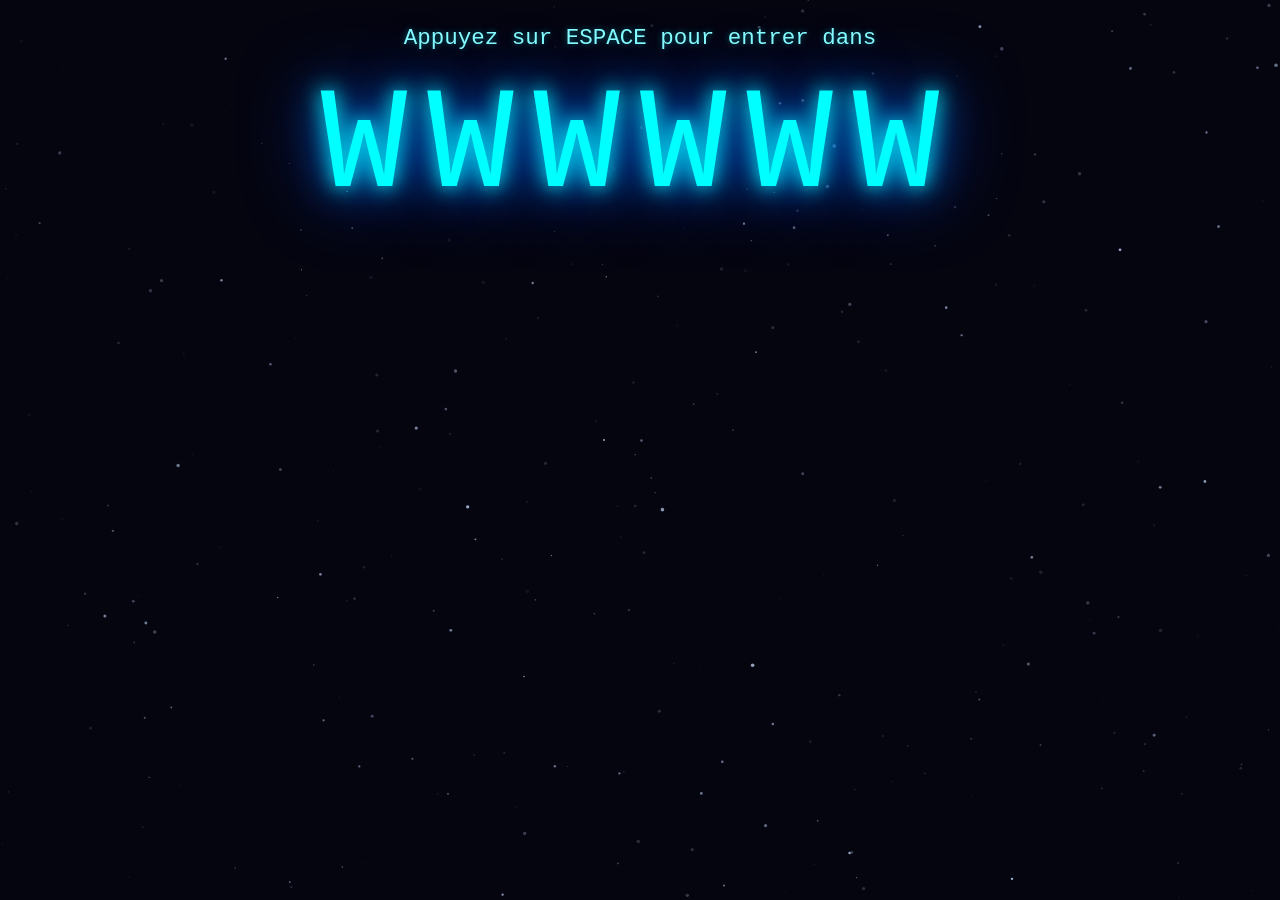
==== commit 68c82f2a: "Ajout des crédits sur l'écran d'accueil Co-Authored-By: Claude Opus 4.6 (1M context) <noreply@anthro" ====
--- a/Wwwwww/index.html
+++ b/Wwwwww/index.html
@@ -94,6 +94,17 @@
         transition: opacity 0.8s ease 0.6s;
       }
       #commandes.visible { opacity: 1; pointer-events: auto; }
+
+      #credits {
+        order: 4;
+        margin-top: 3vh;
+        font-family: 'Courier New', monospace;
+        font-size: min(1vw, 1.2vh);
+        color: rgba(255,255,255,0.2);
+        opacity: 0;
+        transition: opacity 0.8s ease 0.8s;
+      }
+      #credits.visible { opacity: 1; }
     </style>
   </head>
   <body>
@@ -124,6 +135,7 @@
         <strong>ÉCHAP</strong> : Retourner à l'accueil<br>
         <strong>J</strong> : Jukebox
       </div>
+      <div id="credits">Application cr&eacute;&eacute;e en 2026 par Yohan Dufils, assist&eacute; par Claude Code</div>
     </div>
 
     <!-- Overlay pour les transitions CRT -->
@@ -611,6 +623,7 @@
         setTimeout(() => {
           contenuEl.classList.add('visible');
           cmdEl.classList.add('visible');
+          document.getElementById('credits').classList.add('visible');
         }, 200);
 
         if (window.titleVortexStart) window.titleVortexStart();
